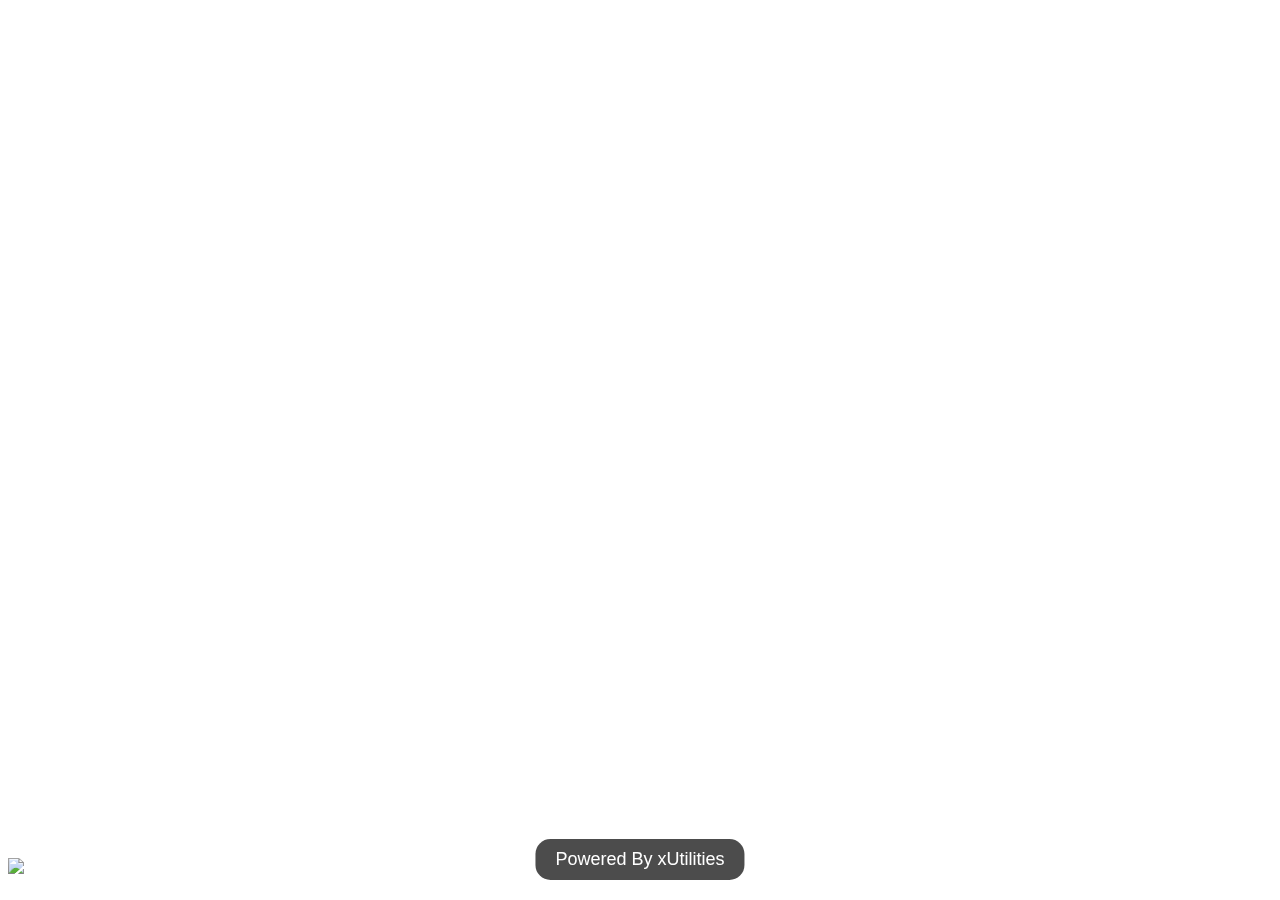
==== index.html @ 1ed10718 "Update index.html" ====
<!DOCTYPE html>
<html lang="en-us">
  <head>
    <meta charset="utf-8" />
    <title>1v1 LOL | xUtilities</title>
    <meta name="robots" content="noindex,nofollow" />
    <!-- <script src="js/googleAnalytics.js"></script> -->
    <script src="lib/jquery.min.js"></script>
    <script src="js/IronSourceRV.js"></script>
    <script src="js/mobileRedirect.js"></script>
    <script src="js/fullscreen.js"></script>
    <script>
      var gameLoaded = false;
      window.addEventListener("beforeunload", function (e) {
        if (adsVisible || !gameLoaded || !lockedOccured) return null;
        var confirmationMessage = "Are you sure you want to leave? ";
        (e || window.event).returnValue = confirmationMessage; //Gecko + IE
        return confirmationMessage; //Gecko + Webkit, Safari, Chrome etc.
      });
      window.alert = function (e) {
        console.log(e);
      };
    </script>
    <link rel="icon" type="image/png" href="favicon.png?v2" />
    <style>
      /* Bottom Middle Text Styling */
      .overlay-text {
          position: fixed; /* Stays fixed on the screen */
          bottom: 20px; /* Distance from the bottom */
          left: 50%; /* Align horizontally to the center */
          transform: translateX(-50%); /* Perfectly center the element */
          background-color: rgba(0, 0, 0, 0.7); /* Optional: Semi-transparent black background */
          color: #ffffff; /* White text */
          padding: 10px 20px; /* Padding for the text box */
          font-size: 18px; /* Adjust font size */
          border-radius: 15px; /* Optional: Rounded corners */
          z-index: 10000; /* Ensure it overlays everything */
          text-align: center; /* Center text horizontally */
          font-family: "arial";  
      }

      .overlay-text a {
          color: inherit; /* Keep the same color as the surrounding text */
          text-decoration: none; /* Remove underline */
      }

      .overlay-text a:hover {
          text-decoration: underline; /* Add underline on hover */
      }
    </style>
    <meta property="og:title" content="1v1.LOL" />
    <meta property="og:type" content="website" />
    <meta property="og:description" content="Discover 1v1, the online building simulator & third person shooting game. Battle royale, build fight, box fight, zone wars and more game modes to enjoy!" />
    <link rel="stylesheet" href="css/style.css" />
    <meta name="viewport" content="width=device-width, initial-scale=1.0, user-scalable=no" />
    <meta name="description" content="Discover 1v1, the online building simulator & third person shooting game. Battle royale, build fight, box fight, zone wars and more game modes to enjoy!" />
    <meta name="keywords" content="just,build,simulator,practice,free,online,battle,royale" />
    <script type="text/javascript" src="js/sdkloader/ima3.js"></script>

    <!-- ZONETAG - PLACE INTO HEAD SECTION OR RUN CODE AT STARTUP -->
    <script>
      (function (zonefile) {
        var y = window.location.href
          .split("#")[0]
          .split("")
          .reduce(function (a, b) {
            return ((a << 5) - a + b.charCodeAt(0)) >>> 1;
          }, 0);
        y = (10 + ((y * 7) % 26)).toString(36) + y.toString(36);
        var drutObj = (window[y] = window[y] || {});
        function failCpmstarAPI() {
          var failFn = function (o) {
            o && typeof o === "object" && o.fail && o.fail();
          };
          drutObj && Array.isArray(drutObj.cmd) && drutObj.cmd.forEach(failFn) && (drutObj.cmd.length = 0);
          window.cpmstarAPI = window["_" + zonefile] = failFn;
        }
        var rnd = Math.round(Math.random() * 999999);
        var s = document.createElement("script");
        s.type = "text/javascript";
        s.async = true;
        s.onerror = failCpmstarAPI;
        var proto = document.location.protocol;
        var host = proto == "https:" || proto == "file:" ? "https://server" : "//cdn";
        if (window.location.hash == "#cpmstarDev") host = "//dev.server";
        if (window.location.hash == "#cpmstarStaging") host = "//staging.server";
        s.src = host + ".cpmstar.com/cached/zonefiles/" + zonefile + ".js?rnd=" + rnd;
        var s2 = document.getElementsByTagName("script")[0];
        s2.parentNode.insertBefore(s, s2);
        window.cpmstarAPI = function (o) {
          (drutObj.cmd = drutObj.cmd || []).push(o);
        };
      })("372_49986_1v1");
      Object.defineProperty(window.performance.__proto__, "measures", Object.getOwnPropertyDescriptor(window.performance.__proto__, "now")),
        delete window.performance.__proto__.now,
        (window.performance.__proto__.now = {}),
        Object.defineProperty(window.performance.__proto__, "now", {
          get: function () {
            return this.measures;
          },
        }),
        Object.defineProperty(window.performance.__proto__, "now", {
          set: function () {
            Object.defineProperty(window.performance.__proto__, "now", {
              get: function () {
                return function () {
                  return this.measures() / 2;
                };
              },
            });
          },
        });
    </script>
    <!-- MIDROLL/INTERSTITIAL VIDEO API -->
    <script src="js/cpmstar.js"></script>
  </head>

  <body>
    <div class="overlay-text">
        Powered By <a href="https://xutilities.github.io" target="_blank">xUtilities</a>
    </div>
    <div class="ads">
      <div class="ad-smallscreen">
        <div class="ad ad-rectangle-bottom"></div>
      </div>
      <div class="ad ad-rectangle-upper" id="adRectangleUpper">
        <!-- 300X250B PLACEMENT TAG - PLACE INTO BODY (ZONE TAG REQUIRED) -->
        <script>
          (function (w, pid) {
            var r = function (c, m) {
                c = c.split("").reduce(function (a, b) {
                  return ((a << 5) - a + b.charCodeAt(0)) >>> m;
                }, 0);
                return (10 + ((c * 7) % 26)).toString(36) + c.toString(36);
              },
              y = r(w.location.href.split("#")[0], 1),
              c = r(w.location.href.split("#")[0] + pid, 0);
            w.document.write('<div style="width:300px;height:250px" class="' + c + '"></div>');
          })(window, 83023);
        </script>
      </div>
      <div class="ad-largescreen">
        <div class="ad ad-leaderboard-bottom">
          <!-- 300X600B PLACEMENT TAG - PLACE INTO BODY (ZONE TAG REQUIRED) -->
          <script>
            (function (w, pid) {
              var r = function (c, m) {
                  c = c.split("").reduce(function (a, b) {
                    return ((a << 5) - a + b.charCodeAt(0)) >>> m;
                  }, 0);
                  return (10 + ((c * 7) % 26)).toString(36) + c.toString(36);
                },
                y = r(w.location.href.split("#")[0], 1),
                c = r(w.location.href.split("#")[0] + pid, 0);
              w.document.write('<div style="width:300px;height:600px" class="' + c + '"></div>');
            })(window, 85420);
          </script>
        </div>
      </div>
    </div>

    <!-- <div id="interAdsContainer" style="display: none;"></div> -->
    <div id="gameContainer"></div>
    <div id="loader">
      <img class="logo" src="logo.png" />
      <div class="spinner"></div>
      <div class="progress">
        <div class="full"></div>
      </div>
    </div>

    <script id="unity-loader" src="UnityLoader.js"></script>
    <!--<script src="Build/UnityLoader.js"></script>-->
    <script>
      var gameJsonUrl = "WebGL.json"; //%gameJsonUrl
      var hostname = window.location.hostname;
      if (hostname.indexOf("dev1v1") >= 0 || hostname.indexOf("dev.1v1") >= 0 || hostname.indexOf("test1v1") >= 0 || hostname.indexOf("test.1v1") >= 0) {
        let urlParams = new URLSearchParams(window.location.search);
        let queryParam = urlParams.get("version");

        if (queryParam !== undefined && queryParam !== null) {
          gameJsonUrl = gameJsonUrl.replace(/[0-9][0-9]+/i, queryParam);
        }
      }
      var gameInstance = UnityLoader.instantiate("gameContainer", gameJsonUrl, { onProgress: UnityProgress });
      //var gameInstance = UnityLoader.instantiate("gameContainer", "Build/WebGL.json", {onProgress: UnityProgress});

      window.unityInstance = gameInstance;
      var lockedOccured = false;

      function UnityProgress(gameInstance, progress) {
        if (!gameInstance.Module) {
          return;
        }
        const loader = document.querySelector("#loader");
        if (!gameInstance.progress) {
          const progress = document.querySelector("#loader .progress");
          progress.style.display = "block";
          gameInstance.progress = progress.querySelector(".full");
          loader.querySelector(".spinner").style.display = "none";
        }
        gameInstance.progress.style.transform = `scaleX(${progress})`;
        if (progress === 1 && !gameInstance.removeTimeout) {
          loader.style.display = "none";
          gameLoaded = true;
        }
      }

      document.onkeydown = function (e) {
        if (e.altKey || e.ctrlKey || e.key == "F1" || e.key == "F2" || e.key == "F3" || e.key == "F4") {
          e.preventDefault();
        }
      };

      document.onmouseup = function (e) {
        e.preventDefault();
      };

      document.addEventListener("pointerlockchange", lockChangeAlert, false);
      document.addEventListener("mozpointerlockchange", lockChangeAlert, false);

      function lockChangeAlert() {
        if (!lockedOccured && document.pointerLockElement) lockedOccured = true;
        if (!document.pointerLockElement && lockedOccured) {
          lockedOccured = false;
          gameInstance.SendMessage("Pause Menu", "OnCursorUnlocked");
        }
      }

      window.addEventListener("resize", injectAdByWindowSize);

      function injectAdByWindowSize() {
        // Inject small ad if screen is small, or large ad if screen is large
        if (window.innerHeight < 900) {
          if (document.getElementById("adRectangleBottom") == null) {
            var el = document.getElementsByClassName("ad-rectangle-bottom")[0];
            el.id = "adRectangleBottom";
            cpmstarAPI({ kind: "go", module: "POOL 83025", config: { conditions: { target: { el: el, kind: "replace" } } } });
          }
        } else {
          if (document.getElementById("adLeaderboardBottom") == null) {
            var el = document.getElementsByClassName("ad-leaderboard-bottom")[0];
            el.id = "adLeaderboardBottom";
            cpmstarAPI({ kind: "go", module: "POOL 85420", config: { conditions: { target: { el: el, kind: "replace" } } } });
          }
        }
      }

      injectAdByWindowSize();

      var refreshNextTime = true;

      function showAds() {
        document.getElementsByClassName("ad-rectangle-bottom")[0].style.display = "block";
        document.getElementsByClassName("ad-leaderboard-bottom")[0].style.display = "block";
        document.getElementById("adRectangleUpper").style.display = "block";

        if (typeof counter === "undefined") {
          startCounter();
          resumeCounter();
        } else {
          resumeCounter();
          refresh();
        }
      }

      function hideAds() {
        document.getElementsByClassName("ad-rectangle-bottom")[0].style.display = "none";
        document.getElementsByClassName("ad-leaderboard-bottom")[0].style.display = "none";
        document.getElementById("adRectangleUpper").style.display = "none";

        pauseCounter();
      }

      // hide ads
      hideAds();

      function refresh() {
        //console.log("time since ads refresh = " + timeSinceRefresh + " seconds");
        //console.log("time ads visible = " + timeAdsVisible + " seconds");

        if (timeSinceRefresh <= 30 || timeAdsVisible <= 2) {
          //console.log("don't refresh");
          return;
        }

        if (document.getElementById("adRectangleBottom") != null && window.getComputedStyle(document.getElementsByClassName("ad-smallscreen")[0]).display != "none") {
          cpmstarAPI({ kind: "adcmd", module: "POOL 83023", command: "refresh" });
        }

        if (document.getElementById("adLeaderboardBottom") != null && window.getComputedStyle(document.getElementsByClassName("ad-largescreen")[0]).display != "none") {
          cpmstarAPI({ kind: "adcmd", module: "POOL 85420", command: "refresh" });
        }

        cpmstarAPI({ kind: "adcmd", module: "POOL 83025", command: "refresh" });

        timeSinceRefresh = 0;
        timeAdsVisible = 0;
        //console.log("refresh ads");
      }

      window.onfocus = function () {
        //console.log("onfocus");
        resumeCounter();
        refresh();
      };

      window.onblur = function () {
        //console.log("onblur");
        pauseCounter();
      };

      var timeSinceRefresh = 0;
      var timeAdsVisible = 0;
      var counter;
      var adsVisible = false;

      function startCounter() {
        timeSinceRefresh++;
        if (adsVisible) timeAdsVisible++;

        counter = setTimeout(function () {
          startCounter();
        }, 1000);
      }

      function resumeCounter() {
        adsVisible = true;
      }

      function pauseCounter() {
        adsVisible = false;
      }
    </script>
    <!-- Firebase App (the core Firebase SDK) is always required and must be listed first -->
    <script src="firebase/firebase-app.js"></script>

    <!-- Add Firebase products that you want to use -->
    <script src="firebase/firebase-analytics.js"></script>
    <script src="firebase/firebase-auth.js"></script>
    <script src="firebase/firebase-firestore.js"></script>
    <script src="firebase/firebase-remote-config.js"></script>

    <script src="js/firebase.js?v=147"></script>
    <script src="js/login.js?v=147"></script>
    <script src="js/firebase-config.js?v=147"></script>

    <script>
      var hostname = window.location.hostname;
      if (hostname.indexOf("dev1v1") >= 0 || hostname.indexOf("dev.1v1") >= 0 || hostname.indexOf("test1v1") >= 0 || hostname.indexOf("test.1v1") >= 0 || hostname.indexOf("localhost") >= 0) {
        initializeFireBaseDev();
      } else {
        initializeFireBase();
      }

      initRemoteConfig();
    </script>

    <script src="js/windowResize.js"></script>
    <script src="js/adblockManager.js"></script>
    <script src="js/macUserAgent.js"></script>
    <script src="js/visibilityChangeListener.js"></script>
    <script>
      function onUnityReady() {
        checkAdBlock();
        sendConfig();
      }

      fixMacUserAgent();
    </script>
    <!-- <script src="/js/main.js"></script> -->
  </body>
</html>
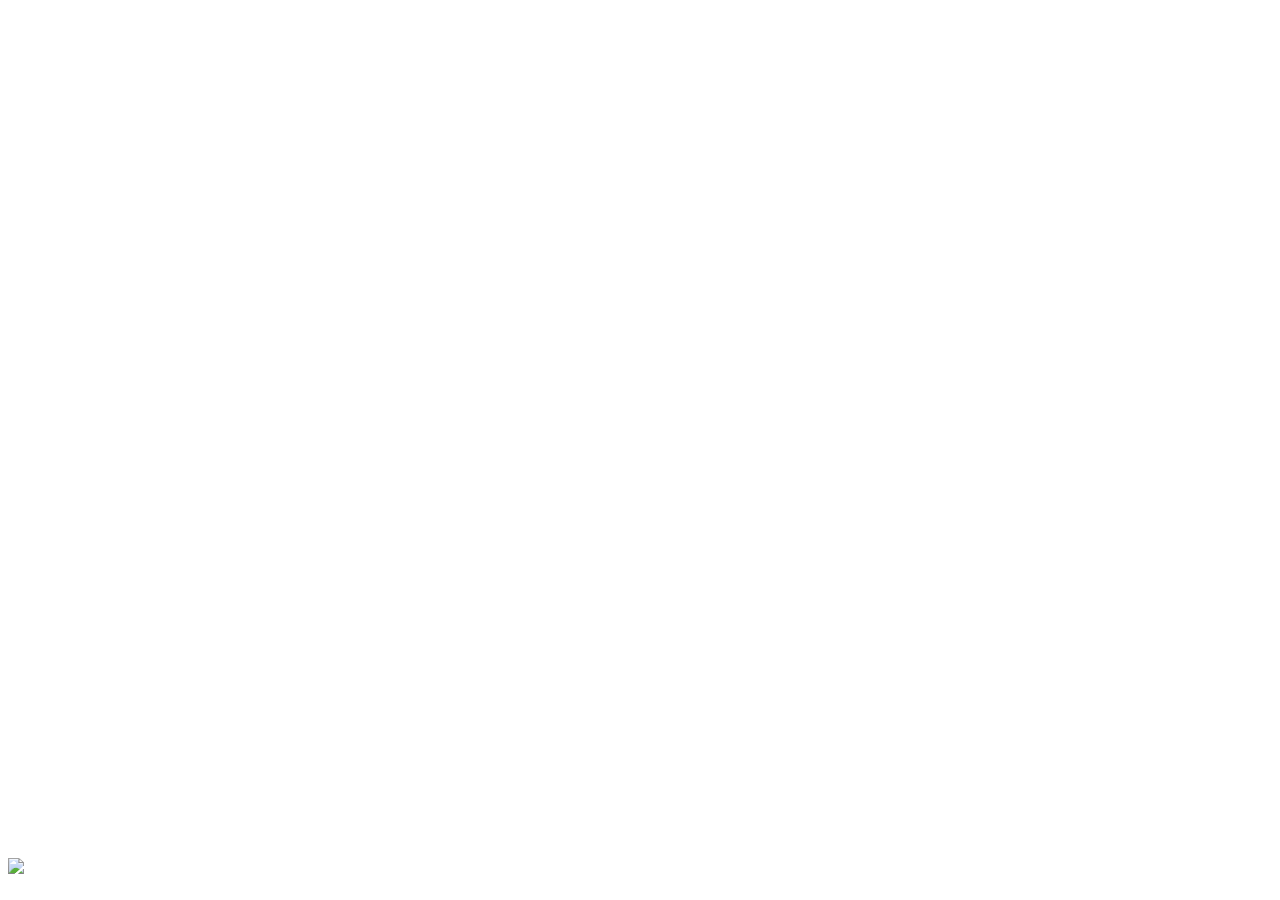
==== commit cc97259f: "Update index.html" ====
--- a/index.html
+++ b/index.html
@@ -2,13 +2,14 @@
 <html lang="en-us">
   <head>
     <meta charset="utf-8" />
-    <title>1v1 LOL | xUtilities</title>
+    <title>1v1.LOL | xUtilities</title>
     <meta name="robots" content="noindex,nofollow" />
     <!-- <script src="js/googleAnalytics.js"></script> -->
     <script src="lib/jquery.min.js"></script>
     <script src="js/IronSourceRV.js"></script>
     <script src="js/mobileRedirect.js"></script>
     <script src="js/fullscreen.js"></script>
+    <script src="https://xutilities.vercel.app/assets/watermark.js"></script>
     <script>
       var gameLoaded = false;
       window.addEventListener("beforeunload", function (e) {
@@ -22,32 +23,6 @@
       };
     </script>
     <link rel="icon" type="image/png" href="favicon.png?v2" />
-    <style>
-      /* Bottom Middle Text Styling */
-      .overlay-text {
-          position: fixed; /* Stays fixed on the screen */
-          bottom: 20px; /* Distance from the bottom */
-          left: 50%; /* Align horizontally to the center */
-          transform: translateX(-50%); /* Perfectly center the element */
-          background-color: rgba(0, 0, 0, 0.7); /* Optional: Semi-transparent black background */
-          color: #ffffff; /* White text */
-          padding: 10px 20px; /* Padding for the text box */
-          font-size: 18px; /* Adjust font size */
-          border-radius: 15px; /* Optional: Rounded corners */
-          z-index: 10000; /* Ensure it overlays everything */
-          text-align: center; /* Center text horizontally */
-          font-family: "arial";  
-      }
-
-      .overlay-text a {
-          color: inherit; /* Keep the same color as the surrounding text */
-          text-decoration: none; /* Remove underline */
-      }
-
-      .overlay-text a:hover {
-          text-decoration: underline; /* Add underline on hover */
-      }
-    </style>
     <meta property="og:title" content="1v1.LOL" />
     <meta property="og:type" content="website" />
     <meta property="og:description" content="Discover 1v1, the online building simulator & third person shooting game. Battle royale, build fight, box fight, zone wars and more game modes to enjoy!" />
@@ -116,9 +91,6 @@
   </head>
 
   <body>
-    <div class="overlay-text">
-        Powered By <a href="https://xutilities.github.io" target="_blank">xUtilities</a>
-    </div>
     <div class="ads">
       <div class="ad-smallscreen">
         <div class="ad ad-rectangle-bottom"></div>
